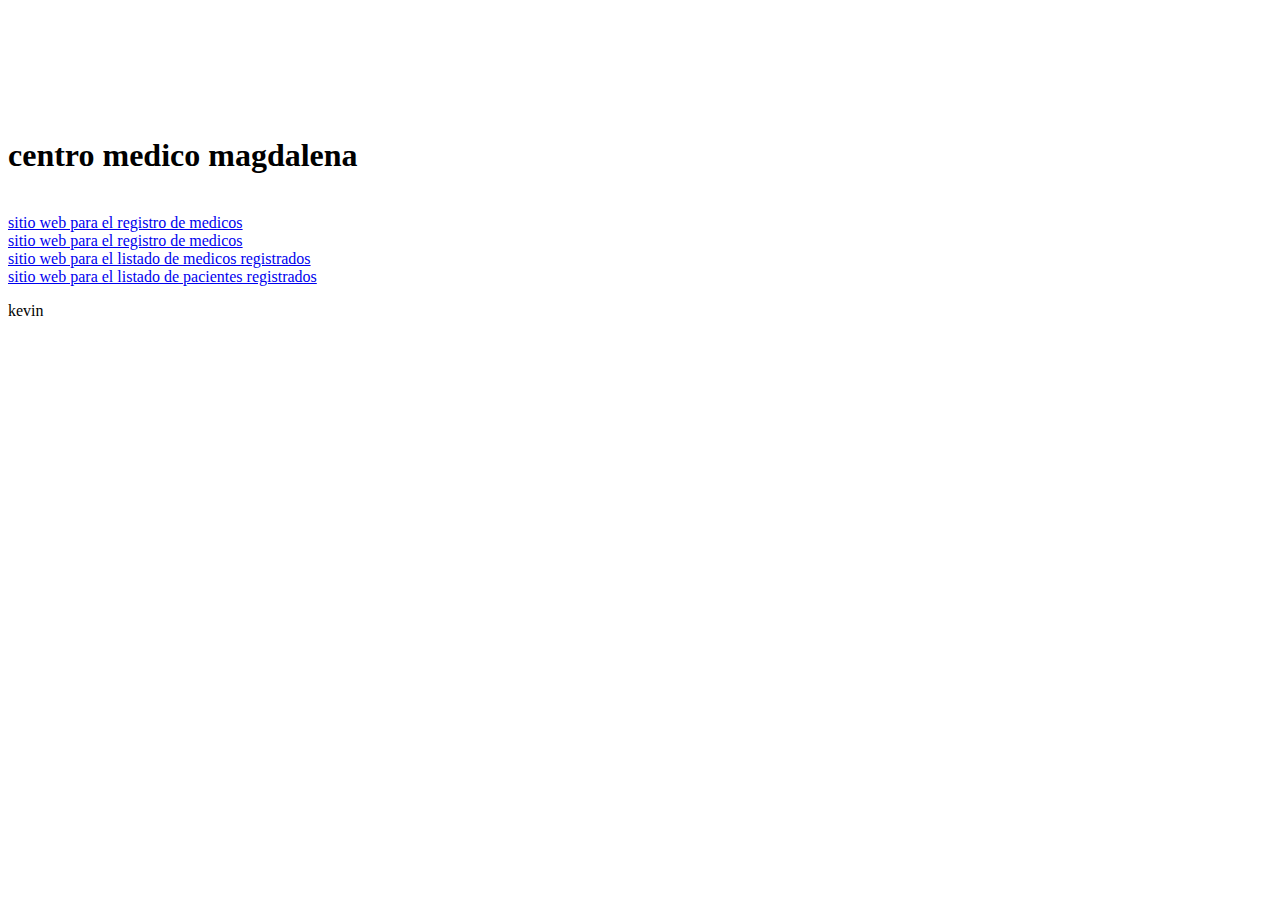
==== index.html @ a57f124a "modifique index" ====
<!DOCTYPE html>
<html lang="en">
<head>
    <meta charset="UTF-8">
    <meta name="viewport" content="width=device-width, initial-scale=1.0">
    <title>centro medico magdalena</title>
    <link rel="stylesheet" href="style.css">
</head>
<body  id="fondo"><br><br><br><br><br><br>
        <h1>centro medico magdalena</h1><br>
        <a href="registroMedicos.html">sitio web para el registro de medicos</a><br>
        <a href="registropacientes.html">sitio web para el registro de medicos</a><br>
        <a href="tablamedico.html">sitio web para el listado de medicos registrados</a><br>
        <a href="tablapaciente.html">sitio web para el listado de pacientes registrados</a><br>
        <p>kevin</p>

    
</body>
</html>
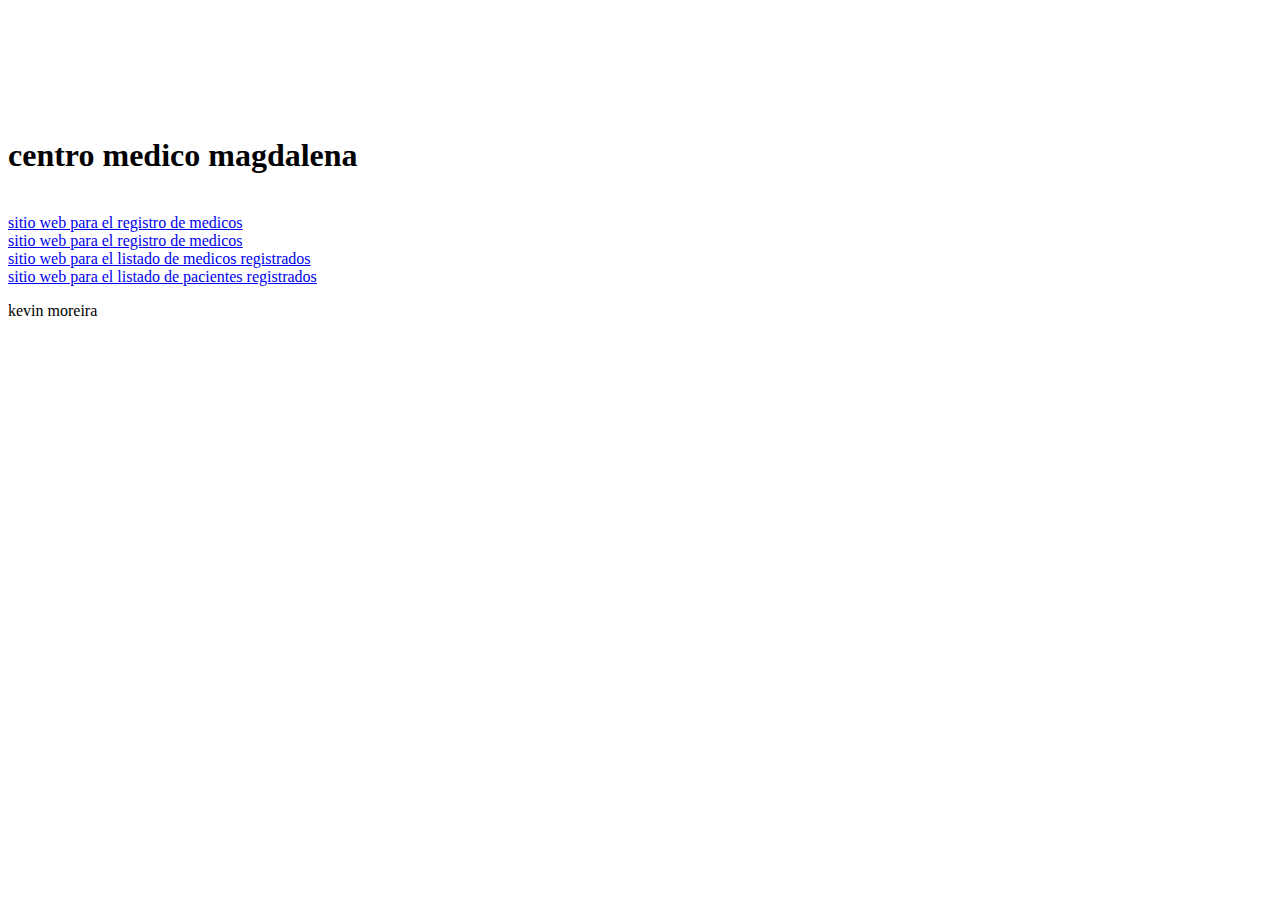
==== commit eb2bcad6: "modifique index" ====
--- a/index.html
+++ b/index.html
@@ -12,7 +12,7 @@
         <a href="registropacientes.html">sitio web para el registro de medicos</a><br>
         <a href="tablamedico.html">sitio web para el listado de medicos registrados</a><br>
         <a href="tablapaciente.html">sitio web para el listado de pacientes registrados</a><br>
-        <p>kevin</p>
+        <p>kevin moreira</p>
 
     
 </body>
